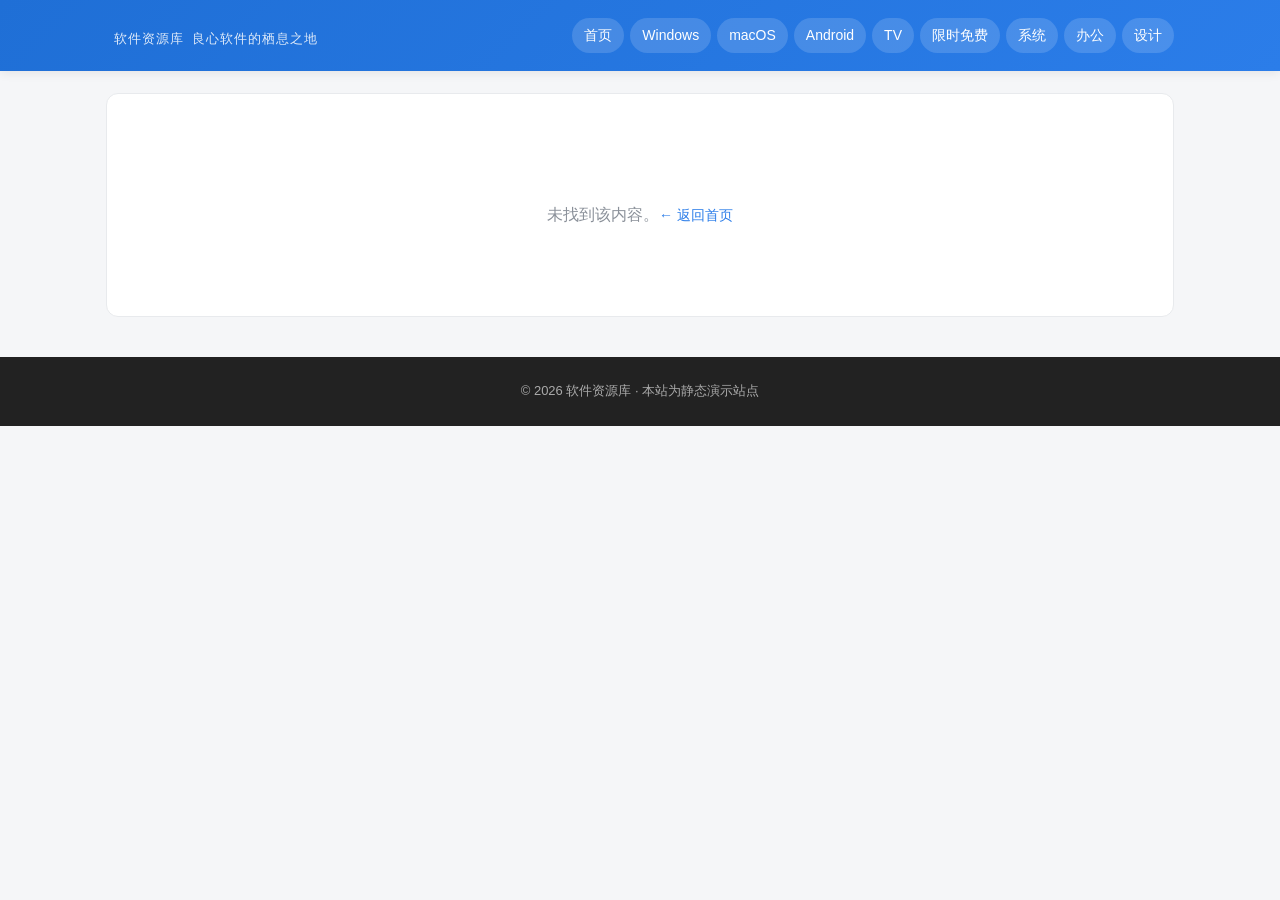
==== article.html @ 25c3ced8 "初始版本：仿黑域基地静态软件资源站（13 分类 / 29 条免费软件示例）" ====
<!DOCTYPE html>
<html lang="zh-CN">
<head>
  <meta charset="UTF-8">
  <meta name="viewport" content="width=device-width, initial-scale=1.0">
  <title>详情 - 软件资源库</title>
  <link rel="stylesheet" href="assets/style.css">
</head>
<body>
  <header class="header">
    <div class="wrap">
      <div class="logo"><span id="siteName">软件资源库</span><span id="siteSlogan">良心软件的栖息之地</span></div>
      <nav class="nav">
        <a href="index.html">首页</a>
        <a href="index.html">Windows</a>
        <a href="index.html">macOS</a>
        <a href="index.html">Android</a>
        <a href="index.html">TV</a>
        <a href="index.html">限时免费</a>
        <a href="index.html">系统</a>
        <a href="index.html">办公</a>
        <a href="index.html">设计</a>
      </nav>
    </div>
  </header>

  <main class="wrap">
    <article class="article" id="article"></article>
  </main>

  <footer class="footer">
    <p>© <span id="year"></span> 软件资源库 · 本站为静态演示站点</p>
  </footer>

  <script>document.getElementById("year").textContent = new Date().getFullYear();</script>
  <script src="assets/data.js"></script>
  <script src="assets/app.js"></script>
</body>
</html>
---- assets/style.css ----
/* ===== 基础重置 ===== */
* { margin: 0; padding: 0; box-sizing: border-box; }
:root {
  --primary: #2b7de9;
  --bg: #f5f6f8;
  --card: #ffffff;
  --text: #1f2329;
  --muted: #8a9099;
  --border: #e8eaed;
  --radius: 12px;
}
body {
  font-family: -apple-system, "PingFang SC", "Microsoft YaHei", "Segoe UI", sans-serif;
  background: var(--bg);
  color: var(--text);
  line-height: 1.6;
}
a { color: inherit; text-decoration: none; }

/* ===== 顶栏 ===== */
.header {
  background: linear-gradient(135deg, #1f6fd6, #2b7de9);
  color: #fff;
  padding: 18px 0;
  box-shadow: 0 2px 10px rgba(0,0,0,.08);
}
.header .wrap { display: flex; align-items: center; justify-content: space-between; flex-wrap: wrap; gap: 10px; }
.logo { font-size: 22px; font-weight: 800; letter-spacing: 1px; }
.logo span { opacity: .85; font-weight: 400; font-size: 13px; margin-left: 8px; }
.nav { display: flex; gap: 6px; flex-wrap: wrap; }
.nav a {
  padding: 6px 12px; border-radius: 20px; font-size: 14px;
  background: rgba(255,255,255,.15); transition: .2s;
}
.nav a:hover { background: rgba(255,255,255,.3); }

/* ===== 布局 ===== */
.wrap { max-width: 1100px; margin: 0 auto; padding: 0 16px; }
.toolbar {
  display: flex; align-items: center; gap: 12px; flex-wrap: wrap;
  margin: 22px 0 18px;
}
.search {
  flex: 1; min-width: 220px; display: flex; align-items: center;
  background: #fff; border: 1px solid var(--border); border-radius: 24px;
  padding: 8px 16px;
}
.search input { border: 0; outline: 0; flex: 1; font-size: 15px; background: transparent; }
.search .ico { color: var(--muted); margin-right: 8px; }
.filters { display: flex; gap: 8px; flex-wrap: wrap; }
.chip {
  padding: 7px 14px; border-radius: 20px; font-size: 13px; cursor: pointer;
  background: #fff; border: 1px solid var(--border); color: var(--text); transition: .2s;
}
.chip:hover { border-color: var(--primary); color: var(--primary); }
.chip.active { background: var(--primary); color: #fff; border-color: var(--primary); }

/* ===== 卡片网格 ===== */
.grid { display: grid; grid-template-columns: repeat(auto-fill, minmax(300px, 1fr)); gap: 16px; padding-bottom: 40px; }
.card {
  background: var(--card); border: 1px solid var(--border); border-radius: var(--radius);
  overflow: hidden; transition: .2s; display: flex; flex-direction: column;
}
.card:hover { transform: translateY(-3px); box-shadow: 0 8px 24px rgba(0,0,0,.08); }
.card .thumb {
  height: 120px; display: flex; align-items: center; justify-content: center;
  font-size: 46px; color: #fff;
}
.card .body { padding: 14px 16px 16px; flex: 1; display: flex; flex-direction: column; }
.badge {
  align-self: flex-start; font-size: 12px; color: #fff; padding: 2px 10px;
  border-radius: 10px; margin-bottom: 8px;
}
.card h3 { font-size: 16px; line-height: 1.4; margin-bottom: 8px; }
.card .summary { font-size: 13px; color: #5a6068; flex: 1; }
.card .meta { font-size: 12px; color: var(--muted); margin-top: 10px; display: flex; gap: 14px; }

/* ===== 详情页 ===== */
.article { background: #fff; border: 1px solid var(--border); border-radius: var(--radius); padding: 28px; margin: 22px 0 40px; }
.article .badge { display: inline-block; }
.article h1 { font-size: 24px; margin: 10px 0 6px; }
.article .meta { color: var(--muted); font-size: 13px; margin-bottom: 18px; }
.article .content { font-size: 15px; }
.article .content h3 { margin: 18px 0 8px; }
.article .content ul { padding-left: 22px; }
.article .content li { margin: 4px 0; }
.dl-btn {
  display: inline-block; margin-top: 22px; padding: 12px 28px; border-radius: 26px;
  background: var(--primary); color: #fff; font-weight: 600; transition: .2s;
}
.dl-btn:hover { background: #1f6fd6; }
.back { display: inline-block; margin: 22px 0 0; color: var(--primary); font-size: 14px; }

/* ===== 页脚 ===== */
.footer { background: #222; color: #aaa; text-align: center; padding: 24px 16px; font-size: 13px; }
.footer a { color: #ccc; }
.empty { text-align: center; color: var(--muted); padding: 60px 0; }
@media (max-width: 600px) {
  .header .wrap { flex-direction: column; align-items: flex-start; }
  .article { padding: 18px; }
}
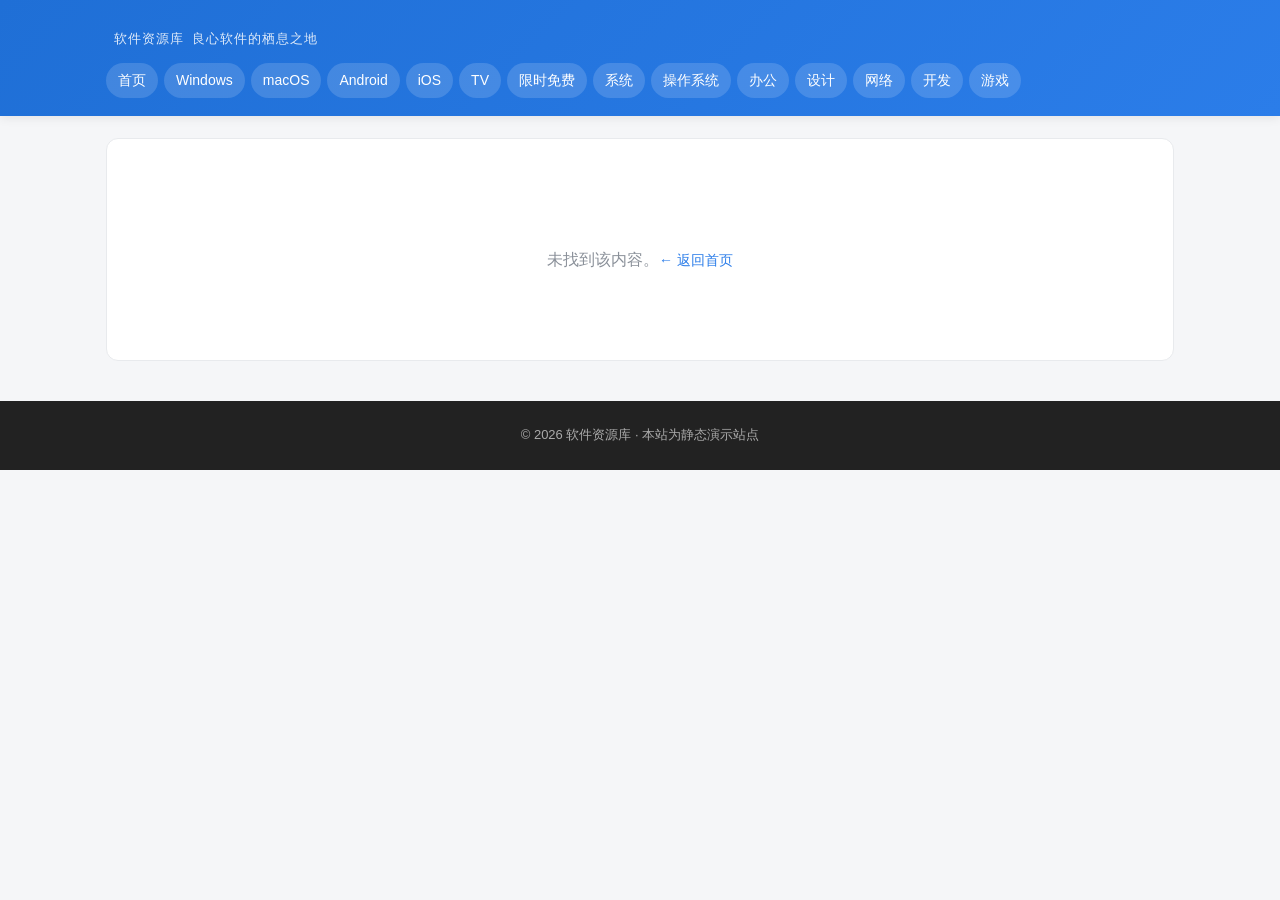
==== commit e4566d60: "SEO 基建：元标签/结构化数据/sitemap/robots，导航补全13类" ====
--- a/article.html
+++ b/article.html
@@ -4,6 +4,10 @@
   <meta charset="UTF-8">
   <meta name="viewport" content="width=device-width, initial-scale=1.0">
   <title>详情 - 软件资源库</title>
+  <meta name="description" content="软件详情、功能介绍与官方下载入口。">
+  <meta property="og:type" content="article">
+  <meta property="og:title" content="软件详情 - 软件资源库">
+  <meta property="og:description" content="软件详情、功能介绍与官方下载入口。">
   <link rel="stylesheet" href="assets/style.css">
 </head>
 <body>
@@ -15,11 +19,16 @@
         <a href="index.html">Windows</a>
         <a href="index.html">macOS</a>
         <a href="index.html">Android</a>
+        <a href="index.html">iOS</a>
         <a href="index.html">TV</a>
         <a href="index.html">限时免费</a>
         <a href="index.html">系统</a>
+        <a href="index.html">操作系统</a>
         <a href="index.html">办公</a>
         <a href="index.html">设计</a>
+        <a href="index.html">网络</a>
+        <a href="index.html">开发</a>
+        <a href="index.html">游戏</a>
       </nav>
     </div>
   </header>
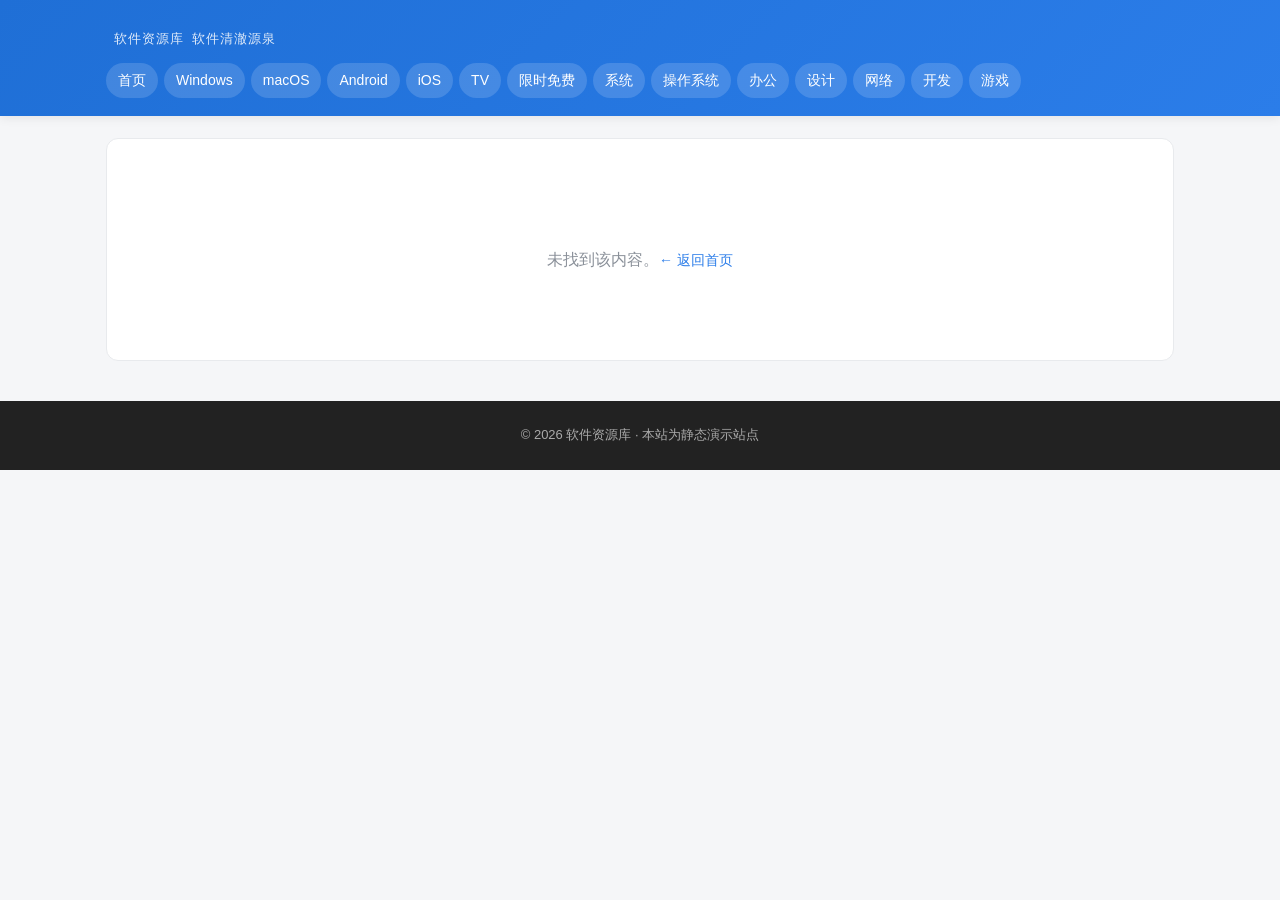
==== commit f6b78a91: "站点标语改为「软件清澈源泉」" ====
--- a/article.html
+++ b/article.html
@@ -13,7 +13,7 @@
 <body>
   <header class="header">
     <div class="wrap">
-      <div class="logo"><span id="siteName">软件资源库</span><span id="siteSlogan">良心软件的栖息之地</span></div>
+      <div class="logo"><span id="siteName">软件资源库</span><span id="siteSlogan">软件清澈源泉</span></div>
       <nav class="nav">
         <a href="index.html">首页</a>
         <a href="index.html">Windows</a>
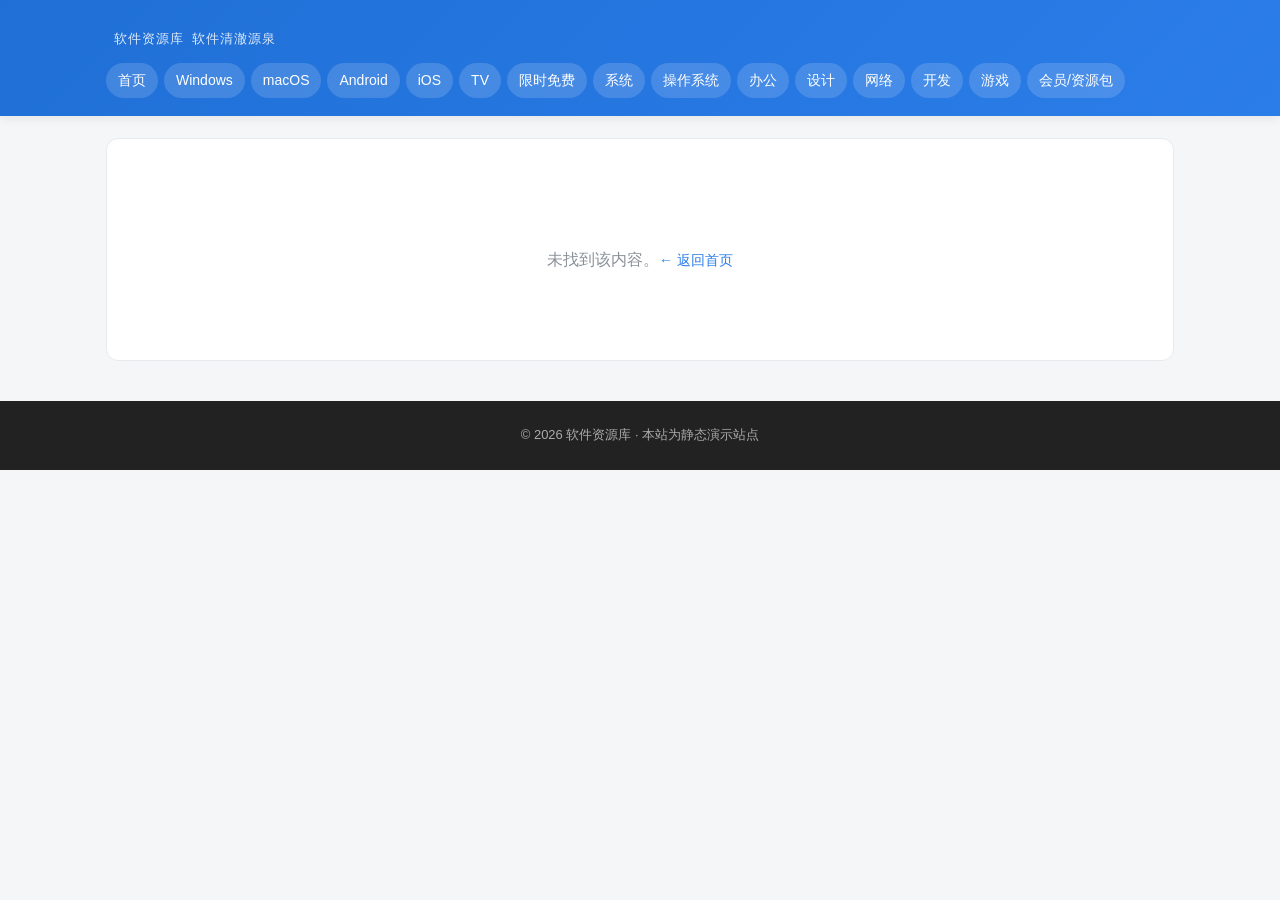
==== commit 3b4bff24: "做厚内容：软件条目扩至 193 条；接入联盟返利/广告位骨架；新增会员资源包页 vip.html" ====
--- a/article.html
+++ b/article.html
@@ -29,12 +29,15 @@
         <a href="index.html">网络</a>
         <a href="index.html">开发</a>
         <a href="index.html">游戏</a>
+        <a href="vip.html">会员/资源包</a>
       </nav>
     </div>
   </header>
 
   <main class="wrap">
     <article class="article" id="article"></article>
+    <div class="ad-slot" id="adBox"></div>
+    <div id="affiliateBox"></div>
   </main>
 
   <footer class="footer">
--- a/assets/style.css
+++ b/assets/style.css
@@ -95,6 +95,61 @@
 .footer { background: #222; color: #aaa; text-align: center; padding: 24px 16px; font-size: 13px; }
 .footer a { color: #ccc; }
 .empty { text-align: center; color: var(--muted); padding: 60px 0; }
+
+/* ===== 变现骨架：广告位 / 联盟返利卡片 ===== */
+.ad-slot { margin: 18px 0; }
+.ad-placeholder, .ad-inner {
+  border: 1px dashed #d7dce3; background: #f6f8fb; color: #6b7280;
+  border-radius: 12px; padding: 16px; text-align: center; font-size: 13px;
+}
+.ad-placeholder code { background: #eef1f6; padding: 1px 6px; border-radius: 4px; }
+.aff-card {
+  margin-top: 26px; padding: 18px 20px; border: 1px solid #e6ebf1;
+  border-radius: 14px; background: linear-gradient(180deg,#fbfdff,#f4f8ff);
+}
+.aff-card h3 { margin: 0 0 10px; font-size: 16px; }
+.aff-tip { font-size: 13px; color: #5a6068; margin: 8px 0 0; }
+.aff-tip code { background: #eef1f6; padding: 1px 6px; border-radius: 4px; }
+.aff-btn {
+  display: inline-block; margin: 4px 8px 0 0; padding: 9px 18px; border-radius: 22px;
+  background: var(--primary); color: #fff; font-weight: 600; text-decoration: none; font-size: 14px;
+}
+.aff-btn:hover { background: #1f6fd6; }
+.aff-code { font-size: 13px; color: #5a6068; margin: 10px 0 0; }
+.aff-code b { color: var(--primary); letter-spacing: 1px; }
+
+/* ===== 会员 / 资源包页 ===== */
+.vip-hero { text-align: center; padding: 30px 0 10px; }
+.vip-hero h1 { font-size: 26px; margin: 0 0 12px; }
+.vip-sub { color: #5a6068; font-size: 14px; max-width: 720px; margin: 0 auto; line-height: 1.7; }
+.vip-tiers { display: grid; grid-template-columns: repeat(3, 1fr); gap: 18px; margin: 28px 0; }
+.tier {
+  position: relative; border: 1px solid #e6ebf1; border-radius: 16px; padding: 24px 20px;
+  background: #fff; display: flex; flex-direction: column;
+}
+.tier.hot { border-color: var(--primary); box-shadow: 0 10px 30px rgba(43,125,233,.15); }
+.ribbon {
+  position: absolute; top: -12px; left: 50%; transform: translateX(-50%);
+  background: var(--primary); color: #fff; font-size: 12px; padding: 3px 14px; border-radius: 20px;
+}
+.tier h3 { margin: 0 0 10px; font-size: 17px; text-align: center; }
+.tier .price { font-size: 30px; font-weight: 700; color: var(--primary); text-align: center; margin-bottom: 14px; }
+.tier .price span { font-size: 14px; color: var(--muted); font-weight: 400; }
+.tier ul { list-style: none; padding: 0; margin: 0 0 18px; flex: 1; }
+.tier li { font-size: 13px; color: #4a5159; padding: 7px 0; border-bottom: 1px dashed #eef1f6; }
+.tier-btn {
+  display: block; text-align: center; padding: 11px 0; border-radius: 24px;
+  background: var(--primary); color: #fff; font-weight: 600; text-decoration: none;
+}
+.tier-btn:hover { background: #1f6fd6; }
+.tier-btn.ghost { background: #eef1f6; color: #4a5159; }
+.tier-btn.ghost:hover { background: #e2e7ee; }
+.vip-faq { background: #f7f9fc; border-radius: 14px; padding: 20px 22px; margin: 10px 0 6px; }
+.vip-faq h3 { margin: 0 0 10px; font-size: 16px; }
+.vip-faq p { font-size: 13px; color: #4a5159; line-height: 1.7; margin: 8px 0; }
+.vip-faq code { background: #eef1f6; padding: 1px 6px; border-radius: 4px; }
+@media (max-width: 760px) { .vip-tiers { grid-template-columns: 1fr; } }
+
 @media (max-width: 600px) {
   .header .wrap { flex-direction: column; align-items: flex-start; }
   .article { padding: 18px; }
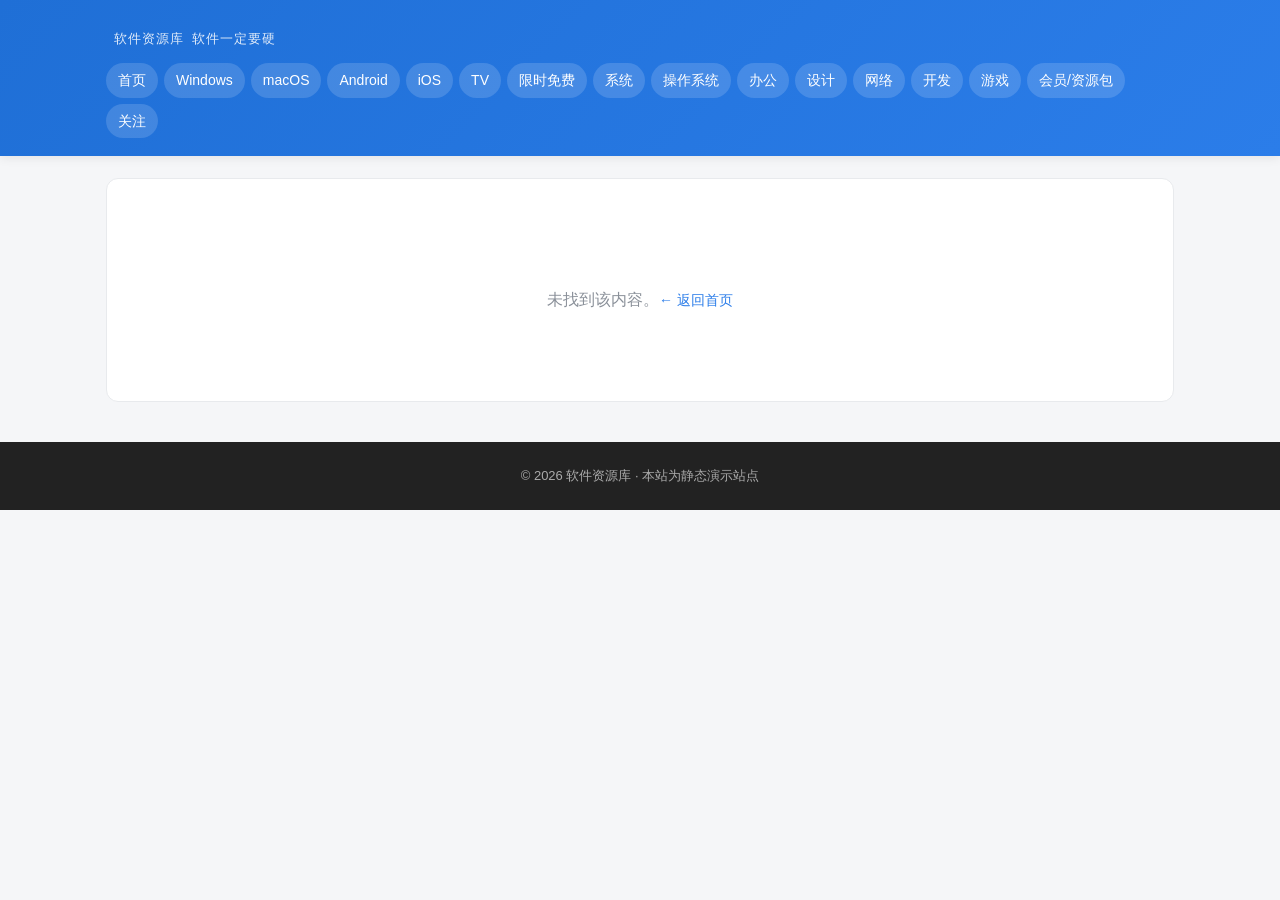
==== commit bc66f0a6: "????????logan ???????????????????? about.html ?????+ ??????" ====
--- a/article.html
+++ b/article.html
@@ -13,7 +13,7 @@
 <body>
   <header class="header">
     <div class="wrap">
-      <div class="logo"><span id="siteName">软件资源库</span><span id="siteSlogan">软件清澈源泉</span></div>
+      <div class="logo"><span id="siteName">软件资源库</span><span id="siteSlogan">软件一定要硬</span></div>
       <nav class="nav">
         <a href="index.html">首页</a>
         <a href="index.html">Windows</a>
@@ -30,6 +30,7 @@
         <a href="index.html">开发</a>
         <a href="index.html">游戏</a>
         <a href="vip.html">会员/资源包</a>
+        <a href="about.html">关注</a>
       </nav>
     </div>
   </header>
